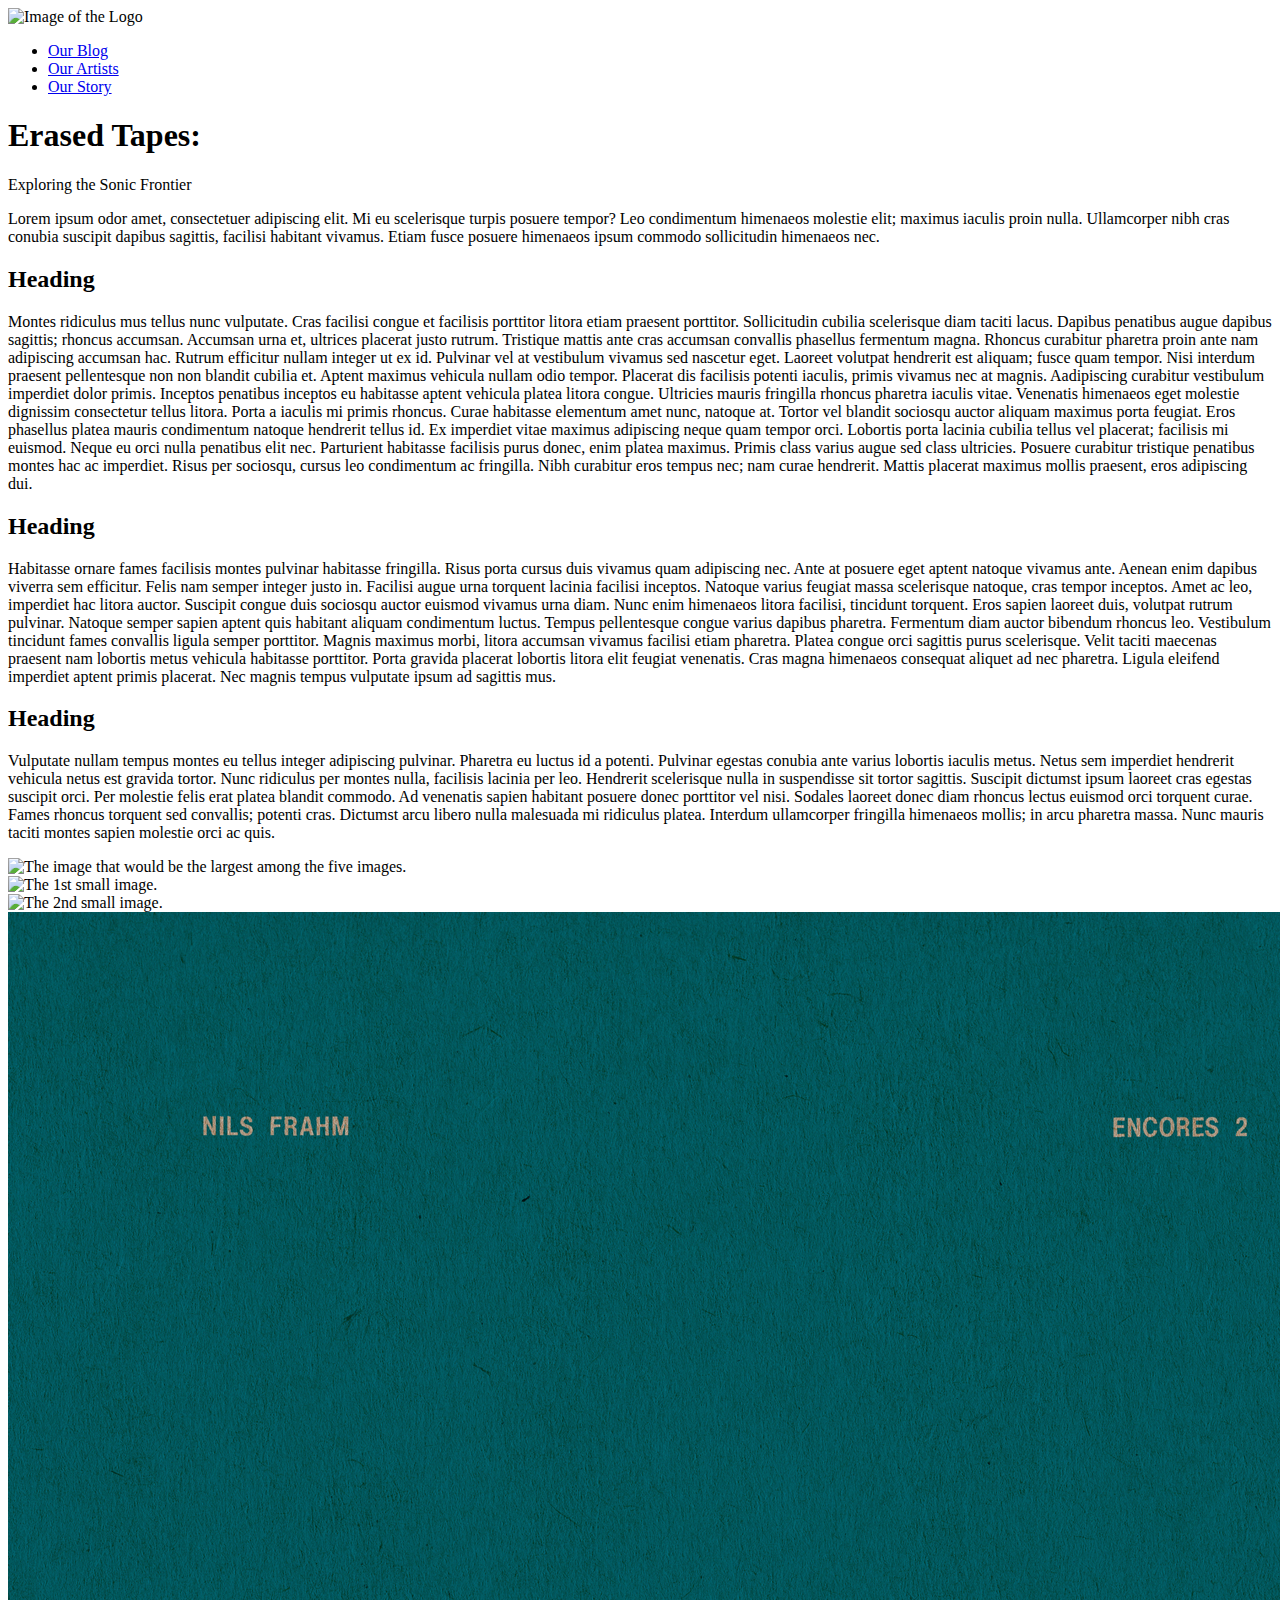
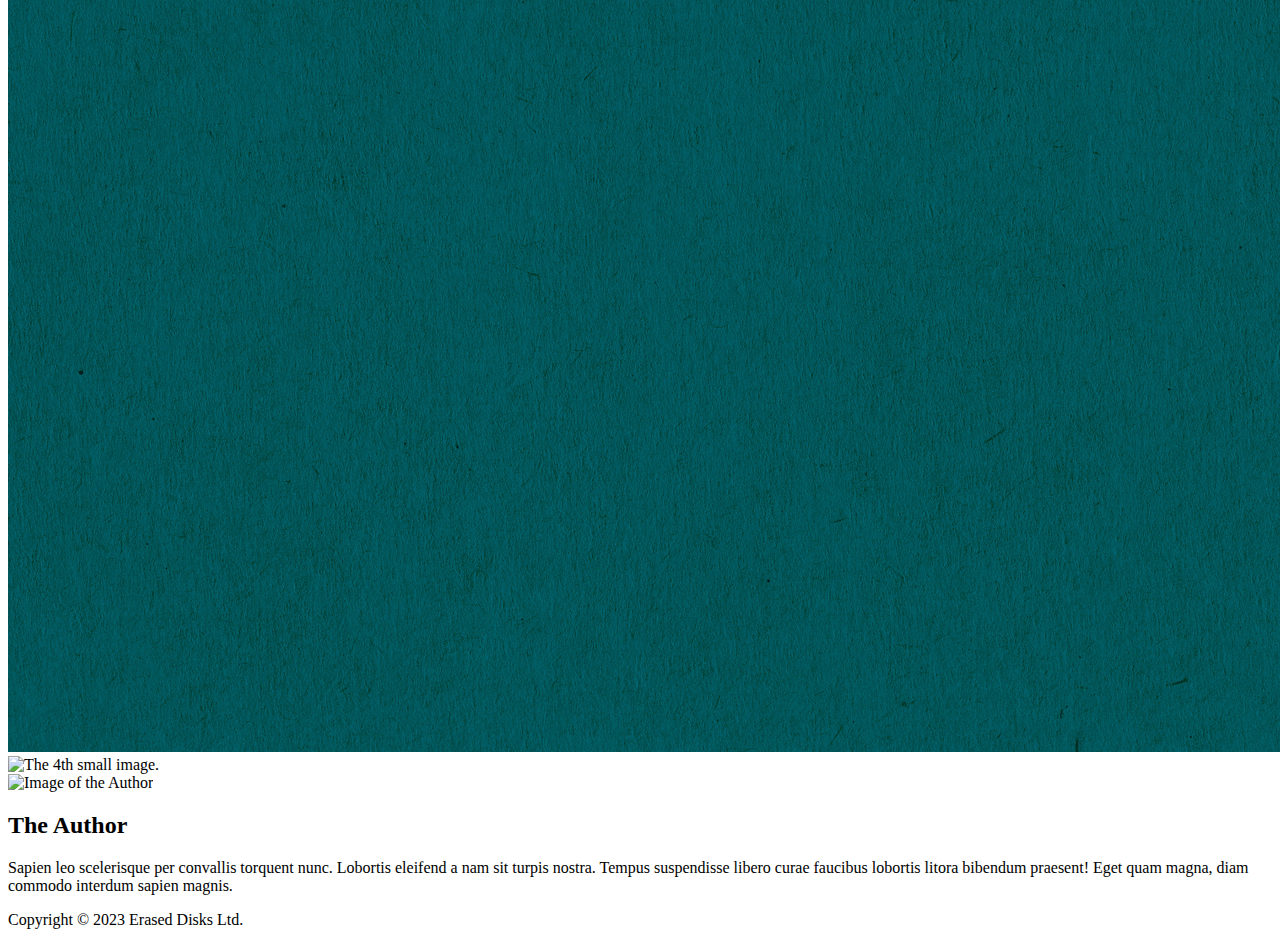
==== Clone Task 1 - Responsive Layout and Typography/index.html @ d6d42a85 "index.html" ====
<!DOCTYPE html>
<html lang="en">
<head>
    <meta charset="UTF-8">
    <meta name="viewport" content="width=device-width, initial-scale=1.0">

    <!-- Link to the CSS/Stylesheets -->
    <link rel="stylesheet" href="/Clone Task 1 - Responsive Layout and Typography/style.css">

    <!-- Website Title -->
    <title>Clone Task 1: Responsive Layout and Typography</title>

</head>
<body>
    
    <!-- Header Section (The Logo and Navigation Menu) -->
    <div class="Header">
    <div class="Logo"><img src="/Clone Task 1 - Responsive Layout and Typography/Clone Task 1 - Assets/logo.svg"  alt="Image of the Logo"></div>
    </div>

    <!-- Navigation Menu -->
    <nav>
        <!-- Navigational Links or Anchor Tags -->
        <ul>
            <li><a href="#">Our Blog</a></li>
            <li><a href="#">Our Artists</a></li>
            <li><a href="#">Our Story</a></li>
        </ul>
    </nav> 
    

    <!-- Title and Introduction Section -->
    <div class="Main-Heading-Container">
        <h1>Erased Tapes:</h1>
        <div class="Sub-Heading"><p>Exploring the Sonic <span>Frontier</span></p></div>
        <div class="Right-Padding"><p>Lorem ipsum odor amet, consectetuer adipiscing elit. Mi eu scelerisque turpis posuere tempor? Leo condimentum himenaeos molestie elit; maximus iaculis proin nulla. Ullamcorper nibh cras conubia suscipit dapibus sagittis, facilisi habitant vivamus. Etiam fusce posuere himenaeos ipsum commodo sollicitudin himenaeos nec.</p></div>


    <!-- Headings Section (Three (3) Headings) -->        
        <div class="Three-Headings-Main-Container">

            <!-- 1st Heading Item -->
            <div class="Heading-Item-Container">
                <h2>Heading</h2>
                <p>Montes ridiculus mus tellus nunc vulputate. Cras facilisi congue et facilisis porttitor litora etiam praesent porttitor. Sollicitudin cubilia scelerisque diam taciti lacus. Dapibus penatibus augue dapibus sagittis; rhoncus accumsan. Accumsan urna et, ultrices placerat justo rutrum. Tristique mattis ante cras accumsan convallis phasellus fermentum magna. Rhoncus curabitur pharetra proin ante nam adipiscing accumsan hac. Rutrum efficitur nullam integer ut ex id. Pulvinar vel at vestibulum vivamus sed nascetur eget.

                    Laoreet volutpat hendrerit est aliquam; fusce quam tempor. Nisi interdum praesent pellentesque non non blandit cubilia et. Aptent maximus vehicula nullam odio tempor. Placerat dis facilisis potenti iaculis, primis vivamus nec at magnis. Aadipiscing curabitur vestibulum imperdiet dolor primis. Inceptos penatibus inceptos eu habitasse aptent vehicula platea litora congue. Ultricies mauris fringilla rhoncus pharetra iaculis vitae. Venenatis himenaeos eget molestie dignissim consectetur tellus litora. Porta a iaculis mi primis rhoncus.
                    
                    Curae habitasse elementum amet nunc, natoque at. Tortor vel blandit sociosqu auctor aliquam maximus porta feugiat. Eros phasellus platea mauris condimentum natoque hendrerit tellus id. Ex imperdiet vitae maximus adipiscing neque quam tempor orci. Lobortis porta lacinia cubilia tellus vel placerat; facilisis mi euismod. Neque eu orci nulla penatibus elit nec.
                    
                    Parturient habitasse facilisis purus donec, enim platea maximus. Primis class varius augue sed class ultricies. Posuere curabitur tristique penatibus montes hac ac imperdiet. Risus per sociosqu, cursus leo condimentum ac fringilla. Nibh curabitur eros tempus nec; nam curae hendrerit. Mattis placerat maximus mollis praesent, eros adipiscing dui.</p>
            </div>

            <!-- 2nd Heading Item -->
            <div class="Heading-Item-Container">
                <h2>Heading</h2>
                <p>Habitasse ornare fames facilisis montes pulvinar habitasse fringilla. Risus porta cursus duis vivamus quam adipiscing nec. Ante at posuere eget aptent natoque vivamus ante. Aenean enim dapibus viverra sem efficitur. Felis nam semper integer justo in. Facilisi augue urna torquent lacinia facilisi inceptos. Natoque varius feugiat massa scelerisque natoque, cras tempor inceptos.                    

                    Amet ac leo, imperdiet hac litora auctor. Suscipit congue duis sociosqu auctor euismod vivamus urna diam. Nunc enim himenaeos litora facilisi, tincidunt torquent. Eros sapien laoreet duis, volutpat rutrum pulvinar. Natoque semper sapien aptent quis habitant aliquam condimentum luctus. Tempus pellentesque congue varius dapibus pharetra. Fermentum diam auctor bibendum rhoncus leo. Vestibulum tincidunt fames convallis ligula semper porttitor.
                    
                    Magnis maximus morbi, litora accumsan vivamus facilisi etiam pharetra. Platea congue orci sagittis purus scelerisque. Velit taciti maecenas praesent nam lobortis metus vehicula habitasse porttitor. Porta gravida placerat lobortis litora elit feugiat venenatis. Cras magna himenaeos consequat aliquet ad nec pharetra. Ligula eleifend imperdiet aptent primis placerat. Nec magnis tempus vulputate ipsum ad sagittis mus.</p>
            </div>

            <!-- 3rd Heading Item -->
            <div class="Heading-Item-Container">
                <h2>Heading</h2>
                <p>Vulputate nullam tempus montes eu tellus integer adipiscing pulvinar. Pharetra eu luctus id a potenti. Pulvinar egestas conubia ante varius lobortis iaculis metus. Netus sem imperdiet hendrerit vehicula netus est gravida tortor. Nunc ridiculus per montes nulla, facilisis lacinia per leo. Hendrerit scelerisque nulla in suspendisse sit tortor sagittis. Suscipit dictumst ipsum laoreet cras egestas suscipit orci. Per molestie felis erat platea blandit commodo.

                    Ad venenatis sapien habitant posuere donec porttitor vel nisi. Sodales laoreet donec diam rhoncus lectus euismod orci torquent curae. Fames rhoncus torquent sed convallis; potenti cras. Dictumst arcu libero nulla malesuada mi ridiculus platea. Interdum ullamcorper fringilla himenaeos mollis; in arcu pharetra massa. Nunc mauris taciti montes sapien molestie orci ac quis.</p>
            </div>
        </div>


    </div>

    <!-- Images Section -->
    <div class="Images-Main-Container">
        <div class="One-Large-Image">
            <img src="/Clone Task 1 - Responsive Layout and Typography/Clone Task 1 - Assets/articulation.jpg" alt="The image that would be the largest among the five images.">
        </div>
        <div class="Four-Small-Images">
            <div class="Small-Image">
                <img src="/Clone Task 1 - Responsive Layout and Typography/Clone Task 1 - Assets/all-encores.jpg" alt="The 1st small image.">
            </div>
            <div class="Small-Image">
                <img src="/Clone Task 1 - Responsive Layout and Typography/Clone Task 1 - Assets/blurred.jpg" alt="The 2nd small image.">
            </div>
            <div class="Small-Image">
                <img src="/Clone Task 1 - Responsive Layout and Typography/Clone Task 1 - Assets/encores-2.jpg" alt="The 3rd small image.">
            </div>
            <div class="Small-Image">
                <img src="/Clone Task 1 - Responsive Layout and Typography/Clone Task 1 - Assets/eulogy-for-evolution.jpg" alt="The 4th small image.">
            </div>
        </div>
    </div>

    <!-- Author Section -->
    <div class="Author-Main-Container">

        <!-- Image of the Author -->
        <div class="Author-Photo-Container">
            <img src="/Clone Task 1 - Responsive Layout and Typography/Clone Task 1 - Assets/profile_picture.jpg" alt="Image of the Author" />
        </div>
        
        <!-- Author's Text placeholder -->
        <div class="Author-Text-Container">
            <h2>The Author</h2>
            <p>Sapien leo scelerisque per convallis torquent nunc. Lobortis eleifend a nam sit turpis nostra. Tempus suspendisse libero curae faucibus lobortis litora bibendum praesent! Eget quam magna, diam commodo interdum sapien magnis.</p>
        </div>

    </div>
    
    <!-- Footer Section -->
    <footer>Copyright © 2023 Erased Disks Ltd.</footer>
    
</body>
</html>
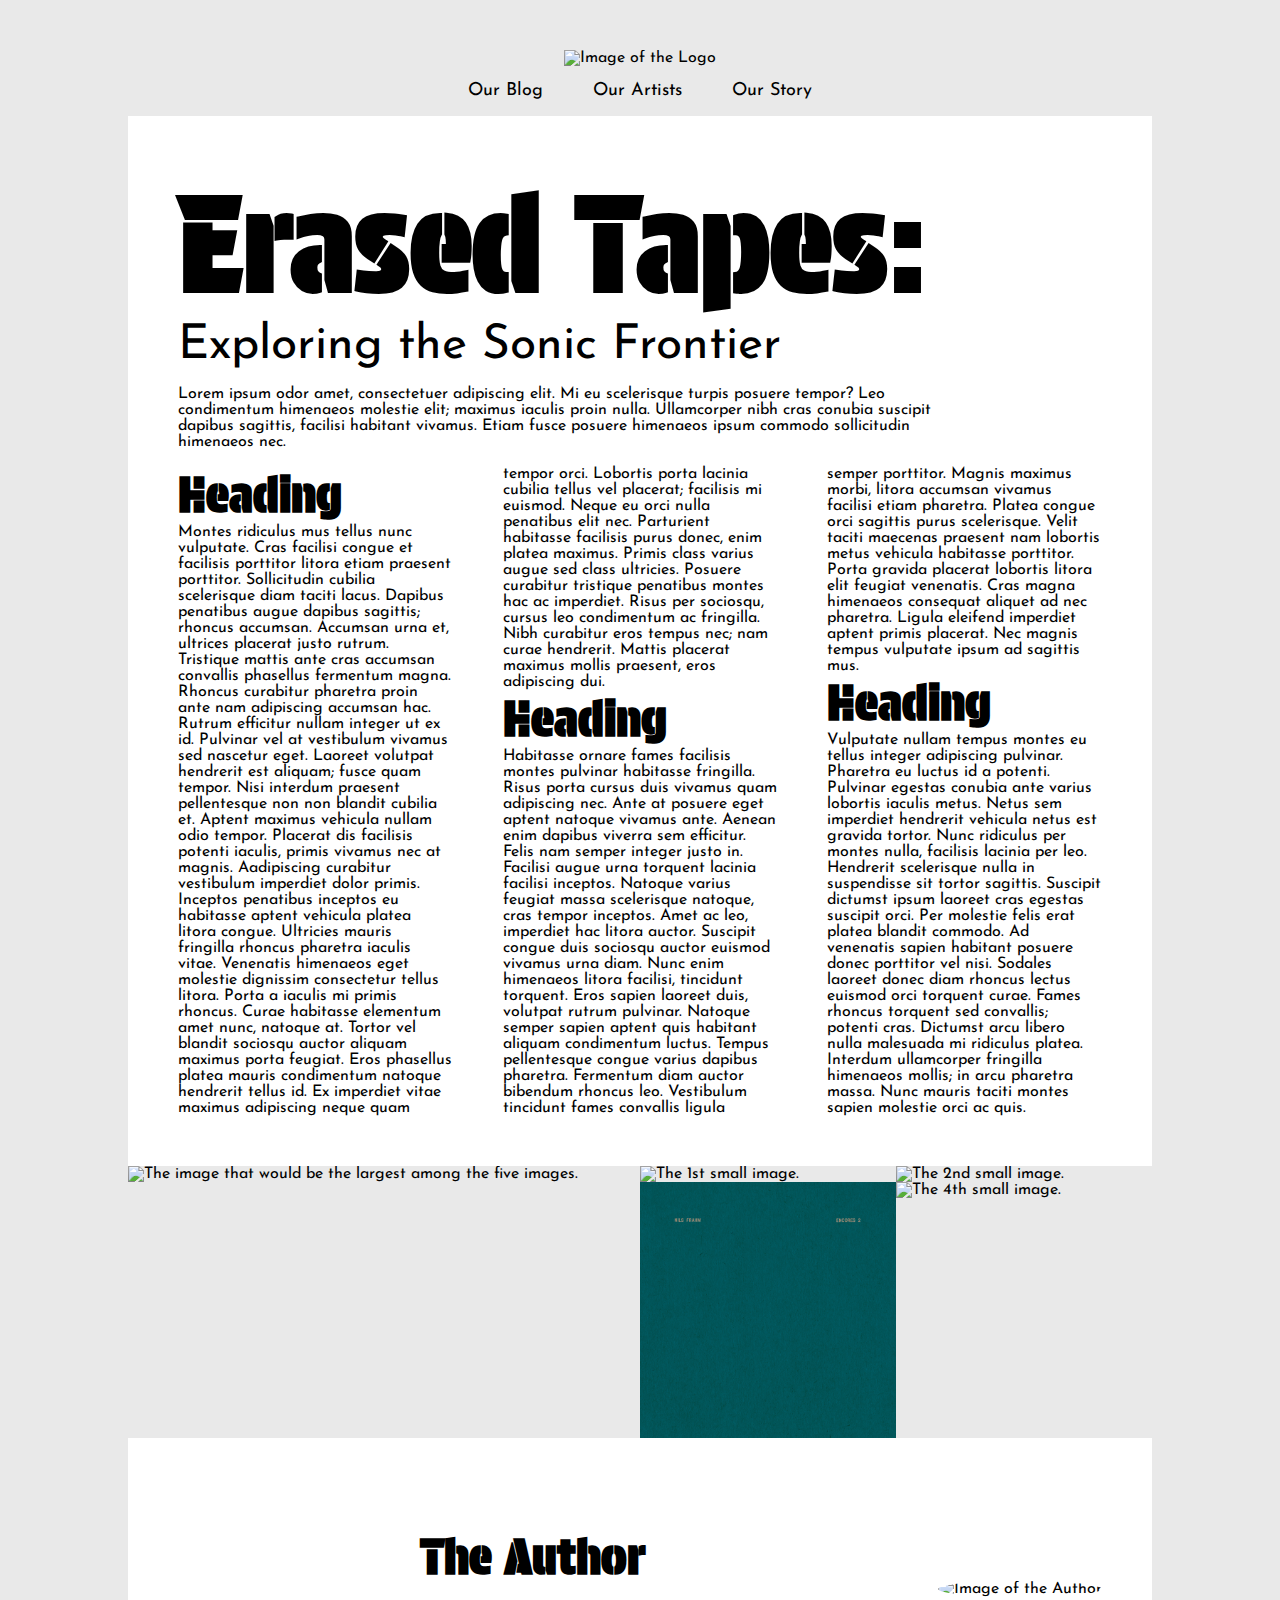
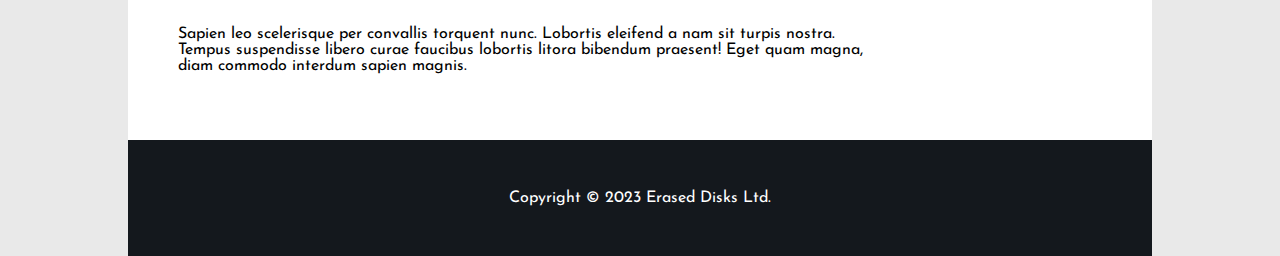
==== commit 8ae55e36: "index.html" ====
--- a/Clone Task 1 - Responsive Layout and Typography/index.html
+++ b/Clone Task 1 - Responsive Layout and Typography/index.html
@@ -27,7 +27,9 @@
             <li><a href="#">Our Story</a></li>
         </ul>
     </nav> 
-    
+
+    <!-- To add or style the gray border outline -->
+    <main>
 
     <!-- Title and Introduction Section -->
     <div class="Main-Heading-Container">
@@ -112,6 +114,8 @@
     
     <!-- Footer Section -->
     <footer>Copyright © 2023 Erased Disks Ltd.</footer>
-    
+
+    </main>
+
 </body>
 </html>--- a/Clone Task 1 - Responsive Layout and Typography/style.css
+++ b/Clone Task 1 - Responsive Layout and Typography/style.css
@@ -0,0 +1,522 @@
+/* I imported the "Protest Guerrilla" and "Josefin Sans" font families from Google Fonts. */
+@import url('https://fonts.googleapis.com/css2?family=Josefin+Sans:ital,wght@0,100..700;1,100..700&family=Protest+Guerrilla&display=swap');
+
+/* This is the global styling used for the base lay-out and typography. */
+body {
+    font-family: 'Josefin Sans', sans-serif; /* Josefin Sans Font Family*/
+    background-color: #e9e9e9; /* The Page Background Colour */
+    margin: 0;
+    padding: 0;
+    font-size: 16px;
+}
+
+/* This styles the ".Header" container by centering its contents. */
+.Header {
+    display: flex;
+    justify-content: center;
+    align-items: center;
+}
+
+/* Styling for the Logo */
+/* The logo (image) is set to "200px" wide. */
+.Logo img {
+    width: 200px;
+    height: auto;
+}
+
+/* Navigation Menu */
+/* This styles or positions the navigation to the center. */
+nav {
+    display: flex;
+    justify-content: center;
+}
+
+/* This styles the list items in the Navigation. These include removing the bulletpoint styling and default padding, displaying them in a row, and making sure that all content stays on a single line. */
+nav ul {
+    list-style: none;
+    padding: 0;
+    display: flex;
+    white-space: nowrap; 
+}
+
+/* This sets the font-size of the list items to 18 pixels. */
+nav ul li {
+    font-size: 18px;
+}
+
+/* This styles the Anchor tags by setting their color to black and removing their underline. */
+nav ul li a {
+    color: black;
+    text-decoration: none;
+}
+
+/* This is the styling used for the h1 and h2 tags. These include using the Protest Guerrilla font and setting its font-size to be three times larger than the default font size. */
+h1, h2 {
+    font-family: 'Protest Guerrilla'; /* Protest Guerrilla Font-family */
+    font-size: calc(3 * 1rem); /* Font-size three times larger than the default font size. */
+}
+
+/* This is to set a White Content Background Colour to the container named ".Main-Heading-Container". */
+.Main-Heading-Container {
+    background-color: white; /* White Content Background Colour */
+}
+
+/* This sets the font-family used for the h1 tag within the ".Main-Heading-Container" container to Protest Guerrilla. */
+.Main-Heading-Container h1 {
+    font-family: 'Protest Guerrilla';
+}
+
+/* This sets or alignes the text within the ".Right-Padding" container to the left. */
+.Right-Padding {
+    text-align: left;
+}
+
+/* Headings Section (Three Headings) */
+/* This is the main container for the three headings. I set their columns to 3. */
+.Three-Headings-Main-Container {
+    column-count: 3;
+}
+
+/* This styles the ".Heading-Item-Container" container. I used a flexbox lay-out, stacked them vertically, and aligned them at the start. */
+.Heading-Item-Container {
+    display: flex; 
+    flex-direction: column; 
+    justify-content: flex-start;
+}
+
+/* I removed the default margin of the h2 tag within the ".Heading-Item-Container" container */
+.Heading-Item-Container h2 {
+    margin: 0; 
+}
+
+/* I also removed the default margin of the p tag within the ".Heading-Item-Container" container and aligned them to the left. */
+.Heading-Item-Container p {
+    text-align: left;
+    margin: 0;
+}
+
+
+/* Images Section */
+/* I used a Grid lay-out for this container and created 2 columns for the lay-out. I also removed the default margin and padding of the container.*/
+.Images-Main-Container {
+    display: grid;
+    grid-template-columns: 2fr 2fr; 
+    margin: 0; 
+    padding: 0;
+    width: 100%; 
+}
+
+/* One Large Image */
+/* This styles the image within the ".One-Large-Image" container that ensures that it maintains its aspect ratio and behaves like a block element. */
+.One-Large-Image img {
+    width: 100%; 
+    height: auto; 
+    display: block; 
+    margin: 0;
+}
+
+/* Four Small Images */
+/* I also used a Grid lay-out for this container but created 2 columns for the small images. I also removed its defauled padding. */
+.Four-Small-Images {
+    display: grid;
+    grid-template-columns: repeat(2, 1fr); 
+    padding: 0; 
+}
+
+/* This styles the image within the ".Small-Image" container that ensures that it maintains its aspect ratio and behaves like a block element. */
+.Small-Image img {
+    width: 100%; 
+    height: auto; 
+    display: block; 
+    margin: 0;
+}
+
+
+/* Author Section */
+/* I used a flexbox lay-out for the ".Author-Main-Container" container. */
+.Author-Main-Container {
+    display: flex;              
+    align-items: center;        
+    justify-content: center;     
+    flex-direction: row-reverse; /* This is to position the text on the left and the author's photo on the right. */
+    max-width: 1200px;
+    margin: 0 auto;
+    background-color: white;
+}
+
+/* This sets the author's photo to "200" pixels wide and makes it round. */
+.Author-Photo-Container img {
+    width: 200px;
+    height: auto;
+    border-radius: 50%;          
+}
+
+/* This styling is used to ensure that the text takes up the remaining space. */
+.Author-Text-Container {
+    flex: 1;                     
+}
+
+/* This is to center align the h2 tag within the ".Author-Text-Container" container. */
+.Author-Text-Container h2 {
+    text-align: center;
+}
+
+/* Footer Section */
+/* This styles the footer of the website. This includes aligning the text in the center, adding a black background, and setting the text colour to white. */
+footer {
+    color: white;
+    background-color: #14181d;
+    text-align: center;
+}
+
+
+
+/* Media Queries for Responsiveness*/
+
+/* Media Query for Desktops (Viewport Width - 1024px and up) */
+@media (min-width: 1024px) {
+
+    /* Body */
+    /* This centers the body and sets a fixed width of 1024 pixels. */
+    body {
+        margin: auto;
+        width: 1024px;
+    }
+
+
+    /* Logo */
+    /* This sets 50 pixels of margin above the logo to add space. */
+    .Logo {
+        margin-top: 50px;
+    }
+
+
+    /* Navigation */
+    /* This sets 50 pixels of gap or space between the Navigation items */
+    nav ul {
+        gap: 50px; 
+    }
+
+
+    /* Main Container */
+    /* This sets 50 pixels of padding for the "".Main-Heading-Container" container. */
+    .Main-Heading-Container {
+        padding: 50px; 
+    }
+
+    /* This removes the default margin and sets the font-size to 130 pixels. */
+    .Main-Heading-Container h1 {
+        margin: 0;
+        font-size: 130px;
+    }
+    
+    /* This removes the default margin and sets the font-size to be three times larger than the default font size. */
+    .Sub-Heading p {
+        margin: 0;
+        font-size: calc(3 * 1rem);
+    }
+
+    /* This 170 pixels of padding to the right of the text. */
+    .Right-Padding p {
+        padding-right: 170px;
+    }
+
+
+    /* Three-Headings-Main-Container */
+    /* This sets 50 pixels of gap between the columns. */
+    .Three-Headings-Main-Container {
+        column-gap: 50px; 
+    }
+
+
+    /* Author Section */
+    /* This sets 50 pixels of padding to the ".Author-Main-Container" container and 50 pixels of gap between the image and text. */
+    .Author-Main-Container {
+        padding: 50px; 
+        gap: 50px; 
+    }
+
+    /* Footer */
+    /* This sets 50 pixels of padding to the footer */
+    footer {
+        padding: 50px; 
+    }
+}
+
+
+/* Media Query for Tablets (Viewport Width - 720px to 1023px) */
+@media (min-width: 720px) and (max-width: 1023px) {
+
+    /* Body */
+    /* This centers the body and sets a fixed width of 720px pixels. */
+    body {
+        margin: auto;
+        width: 720px;
+    }
+
+    
+    /* Logo */
+    /* This sets the image or Logo size to 80 pixels. 30 pixels of top margin is also set. */
+    .Logo img {
+        width: 80px;
+        height: auto;
+        margin-top: 30px;
+    }
+
+
+    /* Navigation */
+    /* This sets 30 pixels of gap or space between the Navigation items */
+    nav ul {
+        gap: 30px;
+    }
+
+
+    /* Main Container */
+    /* This aligns the text to the center when viewed in a tablet and sets 30 pixels of padding for the "".Main-Heading-Container" container. */
+    .Main-Heading-Container {
+        text-align: center;
+        padding: 30px;
+    }
+
+    /* This removes the default margin and sets the font-size to be three times larger than the default font size. */
+    .Sub-Heading p {
+        margin: 0;
+        font-size: calc(3 * 1rem);
+    }
+
+    /* Make sures that the word "Frontier" is in a new line when viewed in tablet. */
+    .Sub-Heading span {
+        display: block;
+    }
+
+
+    /* Headings Section (Three (3) Headings) */
+    /* This sets the column to be 1 when viewed on tablet screens. There is also 30 pixels of gap between the columns. */
+    .Three-Headings-Main-Container {
+        column-count: 1;
+        column-gap: 30px;
+    }
+
+
+
+    /* Images Section */
+    /* A grid lay-out is used and stacked the images into one column. 30 pixels of gap was also set to give space between the images. */
+    .Images-Main-Container {
+        display: grid;
+        grid-template-columns: 1fr; 
+        gap: 30px;
+    }
+
+    /* This hides the Large image when viewed on a tablet. */
+    .One-Large-Image {
+        display: none;
+    }
+
+    /* This used a Grid lay-out and creates two columns for the small images. */
+    .Four-Small-Images {
+        display: grid;
+        grid-template-columns: 2fr 2fr; 
+    }
+
+    /* This ensures that the images within the ".Small-Image" container maintains their aspect ratio. */
+    .Small-Image img {
+        width: 100%; 
+        height: auto; 
+    }
+
+
+    /* Author Section */
+    /* This sets 30 pixels of padding to the ".Author-Main-Container" container. */
+    .Author-Main-Container {
+        padding: 30px;
+    }
+
+    /* Footer Section */
+    /* This sets 30 pixels of padding to the footer */
+    footer {
+        padding: 30px; 
+    }
+}
+
+
+/* Media Query for Large Mobiles (Viewport Width - 540px to 719px) */
+@media (min-width: 540px) and (max-width: 719px) {
+
+    /* Logo */
+    /* This sets the image or Logo size to 80 pixels. 20 pixels of top margin is also set. */
+    .Logo img {
+        width: 80px;
+        height: auto;
+        margin-top: 20px;
+    }
+
+    /* Navigation */
+    /* This sets 20 pixels of gap or space between the Navigation items */
+    nav ul {
+        gap: 20px; 
+    }
+
+    /* This sets the font-size of Anchor Tags to 16 pixels when viewed on large mobiles. */
+    nav ul li a {
+        font-size: 16px;
+    }
+
+
+    /* This center aligns the text within the ".Main-Heading-Container" container and sets 20 pixels of padding. */
+    .Main-Heading-Container {
+        text-align: center;
+        padding: 20px; 
+    }
+
+    /* This removes the default margin and sets the font-size to be three times larger than the default font size. */
+    .Sub-Heading p {
+        margin: 0;
+        font-size: calc(3 * 1rem);
+    }
+
+    /* Make sures that the word "Frontier" is in a new line when viewed in tablet. */
+    .Sub-Heading span {
+        display: block;
+    }
+
+    /* This sets the column to 1 on large mobile screens and adds 20 pixels of gap or space between. */
+    .Three-Headings-Main-Container {
+        column-count: 1; 
+        column-gap: 20px; 
+    }
+
+
+    /* Images Section */
+    /* A grid lay-out is used and stacked the images into one column. 20 pixels of gap was also set to give space between the images. */
+    .Images-Main-Container {
+        display: grid;
+        grid-template-columns: 1fr; 
+        gap: 20px; 
+    }
+
+    /* This hides the Large image when viewed on a large mobile. */
+    .One-Large-Image {
+        display: none;
+    }
+
+    /* This used a Grid lay-out and displayed the 4 small images in a single column. */
+    .Four-Small-Images {
+        display: grid;
+        grid-template-columns: 1fr; 
+    }
+
+    /* This ensures that the images within the ".Small-Image" container maintains their aspect ratio. */
+    .Small-Image img {
+        width: 100%; 
+        height: auto; 
+    }
+
+
+    /* Author Section */
+    .Author-Main-Container {
+        flex-direction: column;   
+        text-align: center;       
+        padding: 20px;               
+
+    }
+    
+    /* This aligns the p tag or text within the ".Author-Text-Container" container to the left. */
+    .Author-Text-Container p {
+        text-align: left;
+    }
+
+
+    /* Footer Section */
+    /* This sets 20 pixels of padding to the footer */
+    footer {
+        padding: 20px; 
+    }
+}
+
+
+/* Media Query for Small Mobiles (Viewport Width - 360px to 539px) */
+@media (max-width: 539px) {
+   
+    /* Logo */
+    /* This sets the image or Logo size to 80 pixels. 12 pixels of top margin is also set. */
+    .Logo img {
+        width: 80px;
+        height: auto;
+        margin-top: 12px;
+    }
+
+    /* Navigation */
+    /* This sets 12 pixels of gap or space between the Navigation items */
+    nav ul {
+        gap: 12px; 
+    }
+
+    /* This sets the font-size of Anchor Tags to 14 pixels when viewed on small mobiles. */
+    nav ul li a {
+        font-size: 14px; /* Font size for small devices */
+    }
+
+
+    /* Images Section */
+    .Main-Heading-Container {
+        text-align: center;
+        padding: 12px; 
+    }
+
+    /* This removes the default margin and sets the font-size to be three times larger than the default font size. */
+    .Sub-Heading p {
+        margin: 0;
+        font-size: calc(3 * 1rem);
+    }
+    
+    /* This sets the column to 1 on small mobile screens and adds 12 pixels of gap or space between. */
+    .Three-Headings-Main-Container {
+        column-count: 1; 
+        column-gap: 12px; 
+    }
+
+    /* Images Section */
+    /* A grid lay-out is used and stacked the images into one column. 12 pixels of gap was also set to give space between the images. */
+    .Images-Main-Container {
+        display: grid;
+        grid-template-columns: 1fr; /* Stack images in one column */
+        gap: 12px; 
+    }
+
+    /* This hides the Large image when viewed on a small mobile. */
+    .One-Large-Image {
+        display: none; 
+    }
+
+    /* This used a Grid lay-out and displayed the 4 small images in a single column. */
+    .Four-Small-Images {
+        display: grid;
+        grid-template-columns: 1fr; 
+    }
+
+    /* This ensures that the images within the ".Small-Image" container maintains their aspect ratio. */
+    .Small-Image img {
+        width: 100%; 
+        height: auto; 
+    }
+
+    /* Author Section */
+    .Author-Main-Container {
+        flex-direction: column;   
+        text-align: center;       
+        padding: 12px;               
+
+    }
+    
+    /* This aligns the p tag or text within the ".Author-Text-Container" container to the left. */
+    .Author-Text-Container p {
+        text-align: left;
+    }
+
+
+    /* Footer Section */
+    /* This sets 12 pixels of padding to the footer */
+    footer {
+        padding: 12px; 
+    }
+}
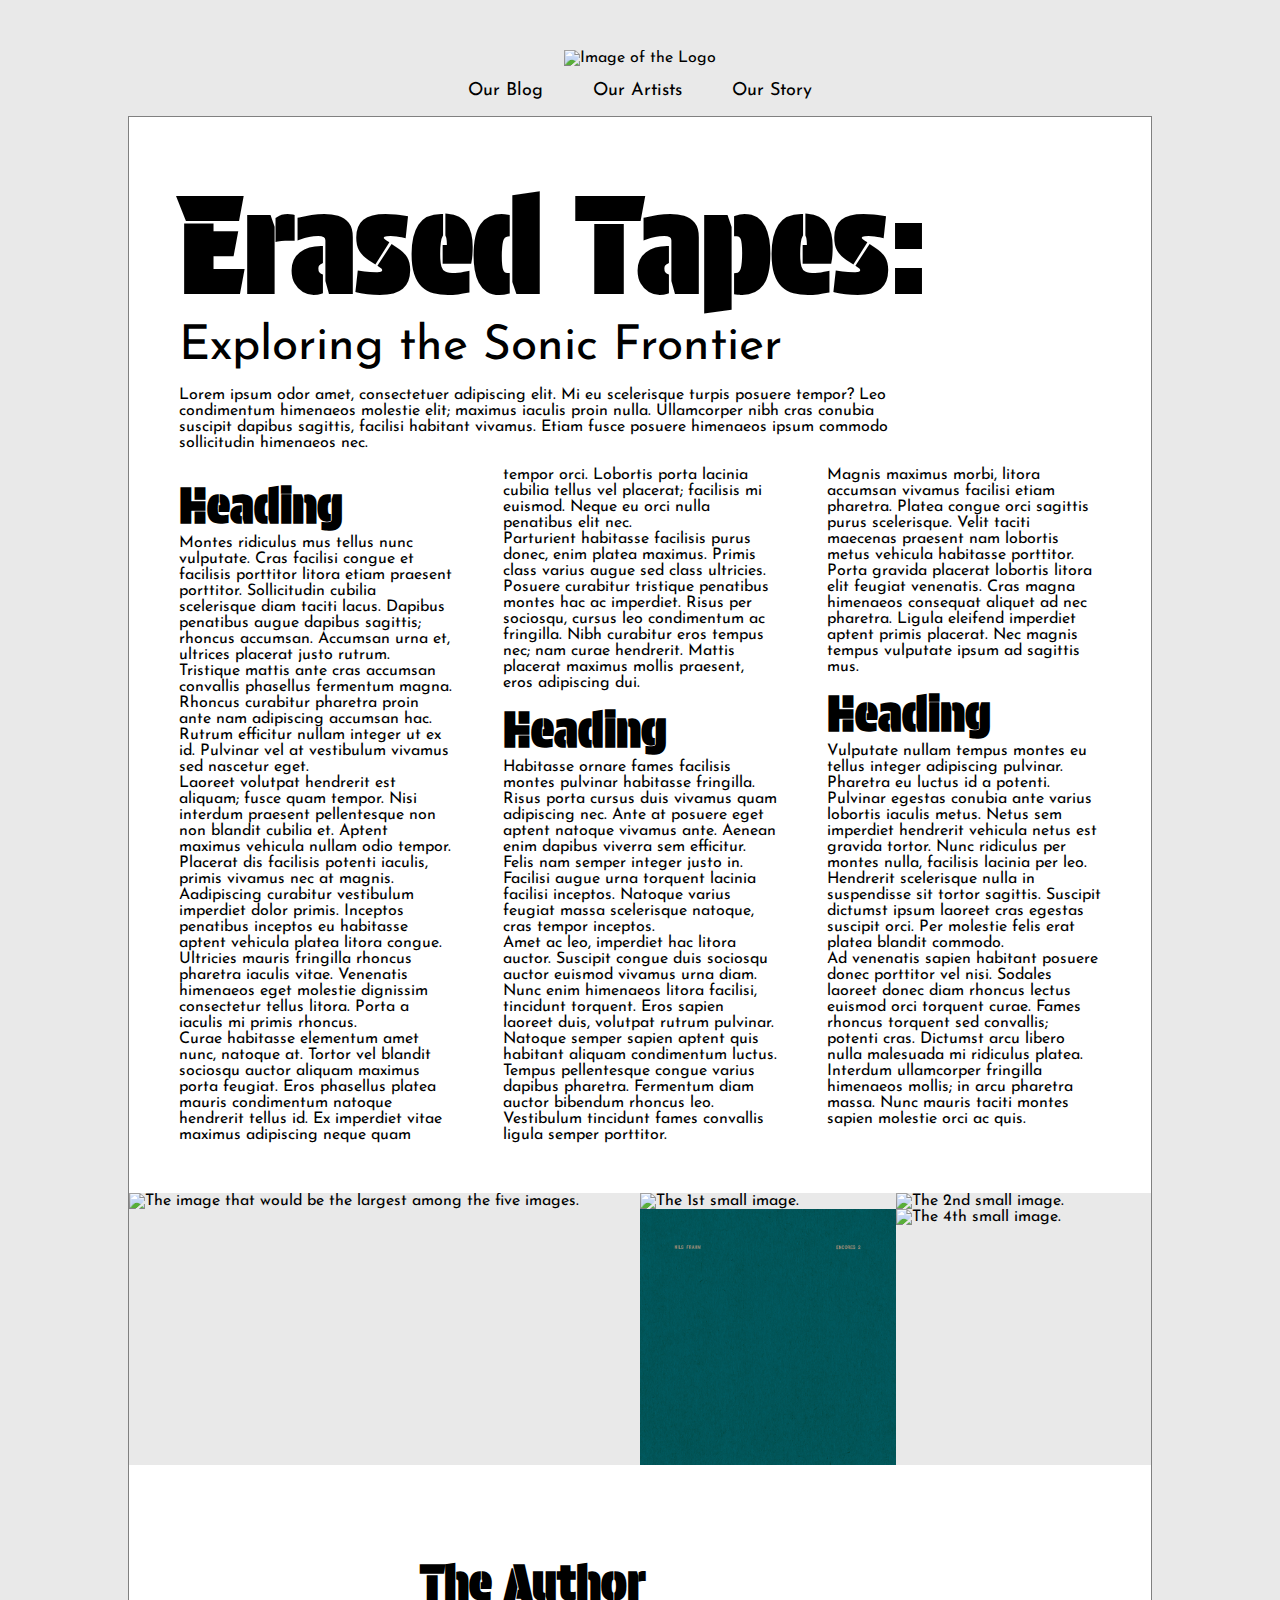
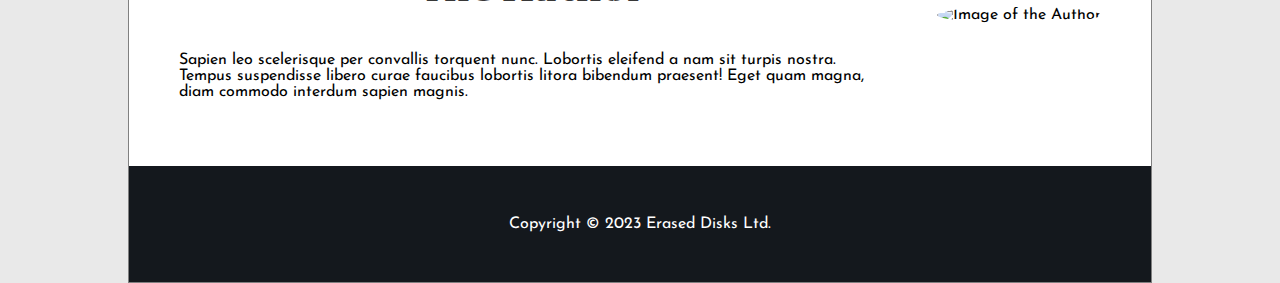
==== commit fbcd3b9d: "index.html" ====
--- a/Clone Task 1 - Responsive Layout and Typography/index.html
+++ b/Clone Task 1 - Responsive Layout and Typography/index.html
@@ -44,31 +44,31 @@
             <!-- 1st Heading Item -->
             <div class="Heading-Item-Container">
                 <h2>Heading</h2>
-                <p>Montes ridiculus mus tellus nunc vulputate. Cras facilisi congue et facilisis porttitor litora etiam praesent porttitor. Sollicitudin cubilia scelerisque diam taciti lacus. Dapibus penatibus augue dapibus sagittis; rhoncus accumsan. Accumsan urna et, ultrices placerat justo rutrum. Tristique mattis ante cras accumsan convallis phasellus fermentum magna. Rhoncus curabitur pharetra proin ante nam adipiscing accumsan hac. Rutrum efficitur nullam integer ut ex id. Pulvinar vel at vestibulum vivamus sed nascetur eget.
+                <p>Montes ridiculus mus tellus nunc vulputate. Cras facilisi congue et facilisis porttitor litora etiam praesent porttitor. Sollicitudin cubilia scelerisque diam taciti lacus. Dapibus penatibus augue dapibus sagittis; rhoncus accumsan. Accumsan urna et, ultrices placerat justo rutrum. Tristique mattis ante cras accumsan convallis phasellus fermentum magna. Rhoncus curabitur pharetra proin ante nam adipiscing accumsan hac. Rutrum efficitur nullam integer ut ex id. Pulvinar vel at vestibulum vivamus sed nascetur eget.</p>
 
-                    Laoreet volutpat hendrerit est aliquam; fusce quam tempor. Nisi interdum praesent pellentesque non non blandit cubilia et. Aptent maximus vehicula nullam odio tempor. Placerat dis facilisis potenti iaculis, primis vivamus nec at magnis. Aadipiscing curabitur vestibulum imperdiet dolor primis. Inceptos penatibus inceptos eu habitasse aptent vehicula platea litora congue. Ultricies mauris fringilla rhoncus pharetra iaculis vitae. Venenatis himenaeos eget molestie dignissim consectetur tellus litora. Porta a iaculis mi primis rhoncus.
+                <p>Laoreet volutpat hendrerit est aliquam; fusce quam tempor. Nisi interdum praesent pellentesque non non blandit cubilia et. Aptent maximus vehicula nullam odio tempor. Placerat dis facilisis potenti iaculis, primis vivamus nec at magnis. Aadipiscing curabitur vestibulum imperdiet dolor primis. Inceptos penatibus inceptos eu habitasse aptent vehicula platea litora congue. Ultricies mauris fringilla rhoncus pharetra iaculis vitae. Venenatis himenaeos eget molestie dignissim consectetur tellus litora. Porta a iaculis mi primis rhoncus.</p>
                     
-                    Curae habitasse elementum amet nunc, natoque at. Tortor vel blandit sociosqu auctor aliquam maximus porta feugiat. Eros phasellus platea mauris condimentum natoque hendrerit tellus id. Ex imperdiet vitae maximus adipiscing neque quam tempor orci. Lobortis porta lacinia cubilia tellus vel placerat; facilisis mi euismod. Neque eu orci nulla penatibus elit nec.
+                    <p>Curae habitasse elementum amet nunc, natoque at. Tortor vel blandit sociosqu auctor aliquam maximus porta feugiat. Eros phasellus platea mauris condimentum natoque hendrerit tellus id. Ex imperdiet vitae maximus adipiscing neque quam tempor orci. Lobortis porta lacinia cubilia tellus vel placerat; facilisis mi euismod. Neque eu orci nulla penatibus elit nec.</p>
                     
-                    Parturient habitasse facilisis purus donec, enim platea maximus. Primis class varius augue sed class ultricies. Posuere curabitur tristique penatibus montes hac ac imperdiet. Risus per sociosqu, cursus leo condimentum ac fringilla. Nibh curabitur eros tempus nec; nam curae hendrerit. Mattis placerat maximus mollis praesent, eros adipiscing dui.</p>
+                    <p>Parturient habitasse facilisis purus donec, enim platea maximus. Primis class varius augue sed class ultricies. Posuere curabitur tristique penatibus montes hac ac imperdiet. Risus per sociosqu, cursus leo condimentum ac fringilla. Nibh curabitur eros tempus nec; nam curae hendrerit. Mattis placerat maximus mollis praesent, eros adipiscing dui.</p>
             </div>
 
             <!-- 2nd Heading Item -->
             <div class="Heading-Item-Container">
                 <h2>Heading</h2>
-                <p>Habitasse ornare fames facilisis montes pulvinar habitasse fringilla. Risus porta cursus duis vivamus quam adipiscing nec. Ante at posuere eget aptent natoque vivamus ante. Aenean enim dapibus viverra sem efficitur. Felis nam semper integer justo in. Facilisi augue urna torquent lacinia facilisi inceptos. Natoque varius feugiat massa scelerisque natoque, cras tempor inceptos.                    
+                <p>Habitasse ornare fames facilisis montes pulvinar habitasse fringilla. Risus porta cursus duis vivamus quam adipiscing nec. Ante at posuere eget aptent natoque vivamus ante. Aenean enim dapibus viverra sem efficitur. Felis nam semper integer justo in. Facilisi augue urna torquent lacinia facilisi inceptos. Natoque varius feugiat massa scelerisque natoque, cras tempor inceptos.</p>                    
 
-                    Amet ac leo, imperdiet hac litora auctor. Suscipit congue duis sociosqu auctor euismod vivamus urna diam. Nunc enim himenaeos litora facilisi, tincidunt torquent. Eros sapien laoreet duis, volutpat rutrum pulvinar. Natoque semper sapien aptent quis habitant aliquam condimentum luctus. Tempus pellentesque congue varius dapibus pharetra. Fermentum diam auctor bibendum rhoncus leo. Vestibulum tincidunt fames convallis ligula semper porttitor.
+                    <p>Amet ac leo, imperdiet hac litora auctor. Suscipit congue duis sociosqu auctor euismod vivamus urna diam. Nunc enim himenaeos litora facilisi, tincidunt torquent. Eros sapien laoreet duis, volutpat rutrum pulvinar. Natoque semper sapien aptent quis habitant aliquam condimentum luctus. Tempus pellentesque congue varius dapibus pharetra. Fermentum diam auctor bibendum rhoncus leo. Vestibulum tincidunt fames convallis ligula semper porttitor.</p>
                     
-                    Magnis maximus morbi, litora accumsan vivamus facilisi etiam pharetra. Platea congue orci sagittis purus scelerisque. Velit taciti maecenas praesent nam lobortis metus vehicula habitasse porttitor. Porta gravida placerat lobortis litora elit feugiat venenatis. Cras magna himenaeos consequat aliquet ad nec pharetra. Ligula eleifend imperdiet aptent primis placerat. Nec magnis tempus vulputate ipsum ad sagittis mus.</p>
+                    <p>Magnis maximus morbi, litora accumsan vivamus facilisi etiam pharetra. Platea congue orci sagittis purus scelerisque. Velit taciti maecenas praesent nam lobortis metus vehicula habitasse porttitor. Porta gravida placerat lobortis litora elit feugiat venenatis. Cras magna himenaeos consequat aliquet ad nec pharetra. Ligula eleifend imperdiet aptent primis placerat. Nec magnis tempus vulputate ipsum ad sagittis mus.</p>
             </div>
 
             <!-- 3rd Heading Item -->
             <div class="Heading-Item-Container">
                 <h2>Heading</h2>
-                <p>Vulputate nullam tempus montes eu tellus integer adipiscing pulvinar. Pharetra eu luctus id a potenti. Pulvinar egestas conubia ante varius lobortis iaculis metus. Netus sem imperdiet hendrerit vehicula netus est gravida tortor. Nunc ridiculus per montes nulla, facilisis lacinia per leo. Hendrerit scelerisque nulla in suspendisse sit tortor sagittis. Suscipit dictumst ipsum laoreet cras egestas suscipit orci. Per molestie felis erat platea blandit commodo.
+                <p>Vulputate nullam tempus montes eu tellus integer adipiscing pulvinar. Pharetra eu luctus id a potenti. Pulvinar egestas conubia ante varius lobortis iaculis metus. Netus sem imperdiet hendrerit vehicula netus est gravida tortor. Nunc ridiculus per montes nulla, facilisis lacinia per leo. Hendrerit scelerisque nulla in suspendisse sit tortor sagittis. Suscipit dictumst ipsum laoreet cras egestas suscipit orci. Per molestie felis erat platea blandit commodo.</p>
 
-                    Ad venenatis sapien habitant posuere donec porttitor vel nisi. Sodales laoreet donec diam rhoncus lectus euismod orci torquent curae. Fames rhoncus torquent sed convallis; potenti cras. Dictumst arcu libero nulla malesuada mi ridiculus platea. Interdum ullamcorper fringilla himenaeos mollis; in arcu pharetra massa. Nunc mauris taciti montes sapien molestie orci ac quis.</p>
+                    <p>Ad venenatis sapien habitant posuere donec porttitor vel nisi. Sodales laoreet donec diam rhoncus lectus euismod orci torquent curae. Fames rhoncus torquent sed convallis; potenti cras. Dictumst arcu libero nulla malesuada mi ridiculus platea. Interdum ullamcorper fringilla himenaeos mollis; in arcu pharetra massa. Nunc mauris taciti montes sapien molestie orci ac quis.</p>
             </div>
         </div>
 
--- a/Clone Task 1 - Responsive Layout and Typography/style.css
+++ b/Clone Task 1 - Responsive Layout and Typography/style.css
@@ -1,4 +1,4 @@
-/* I imported the "Protest Guerrilla" and "Josefin Sans" font families from Google Fonts. */
+/* I imported the "Protest Guerrilla" and "Josefin Sans" fonts from Google Fonts. */
 @import url('https://fonts.googleapis.com/css2?family=Josefin+Sans:ital,wght@0,100..700;1,100..700&family=Protest+Guerrilla&display=swap');
 
 /* This is the global styling used for the base lay-out and typography. */
@@ -56,6 +56,11 @@
     font-size: calc(3 * 1rem); /* Font-size three times larger than the default font size. */
 }
 
+/* This is to add the gray border or outline. */
+main {
+    border: 1px solid gray; 
+}
+
 /* This is to set a White Content Background Colour to the container named ".Main-Heading-Container". */
 .Main-Heading-Container {
     background-color: white; /* White Content Background Colour */
@@ -87,6 +92,7 @@
 /* I removed the default margin of the h2 tag within the ".Heading-Item-Container" container */
 .Heading-Item-Container h2 {
     margin: 0; 
+    margin-top: 10px;
 }
 
 /* I also removed the default margin of the p tag within the ".Heading-Item-Container" container and aligned them to the left. */
